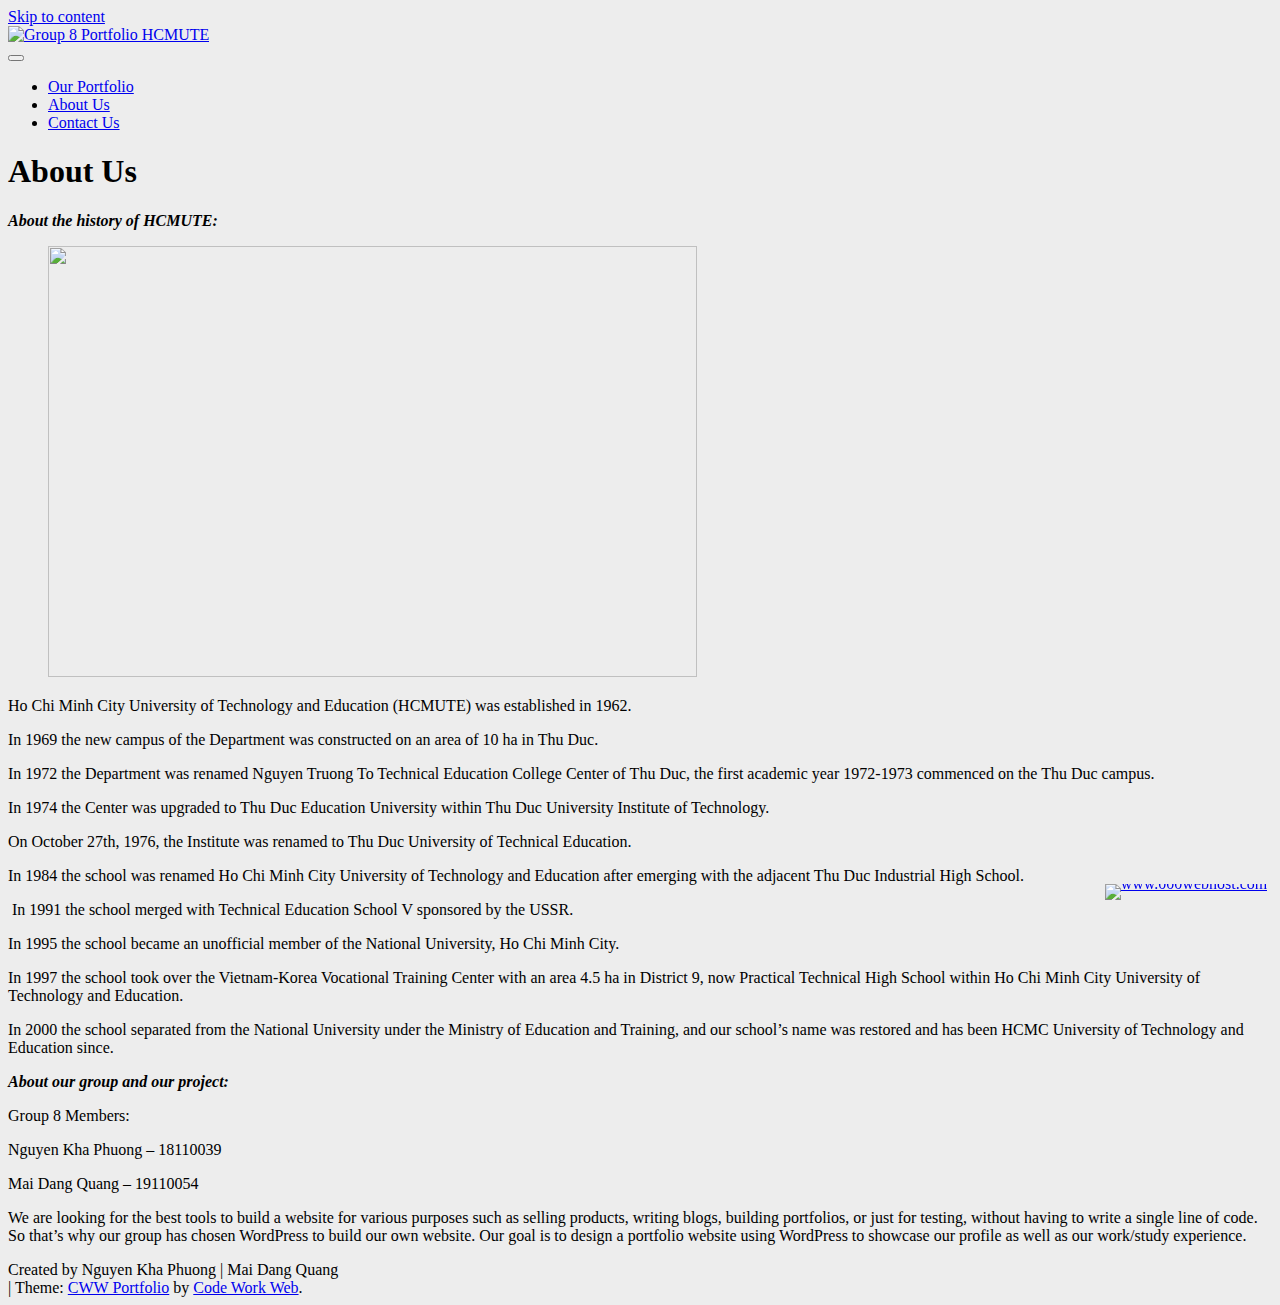
==== about-us.html @ 9543cd9b "Reformat HTML Code" ====
<!doctype html>
<html lang="en-GB">

<head>
    <meta charset="UTF-8">
    <meta name="viewport" content="width=device-width, initial-scale=1">
    <link rel="profile" href="https://gmpg.org/xfn/11">
    <title>Group 8 Portfolio HCMUTE</title>
    <meta name='robots' content='max-image-preview:large' />
    <link rel='dns-prefetch' href='//fonts.googleapis.com' />
    <link rel='dns-prefetch' href='//s.w.org' />
    <link rel="alternate" type="application/rss+xml" title="Group 8 Portfolio HCMUTE &raquo; Feed"
        href="https://pterygoid-stack.000webhostapp.com/feed/" />
    <link rel="alternate" type="application/rss+xml" title="Group 8 Portfolio HCMUTE &raquo; Comments Feed"
        href="https://pterygoid-stack.000webhostapp.com/comments/feed/" />
    <!-- This site uses the Google Analytics by MonsterInsights plugin v8.2.0 - Using Analytics tracking - https://www.monsterinsights.com/ -->
    <!-- Note: MonsterInsights is not currently configured on this site. The site owner needs to authenticate with Google Analytics in the MonsterInsights settings panel. -->
    <!-- No UA code set -->
    <!-- / Google Analytics by MonsterInsights -->
    <script>
        window._wpemojiSettings = {
            "baseUrl": "https:\/\/s.w.org\/images\/core\/emoji\/13.1.0\/72x72\/",
            "ext": ".png",
            "svgUrl": "https:\/\/s.w.org\/images\/core\/emoji\/13.1.0\/svg\/",
            "svgExt": ".svg",
            "source": {
                "concatemoji": "https:\/\/pterygoid-stack.000webhostapp.com\/wp-includes\/js\/wp-emoji-release.min.js?ver=5.8.2"
            }
        };
        ! function (e, a, t) {
            var n, r, o, i = a.createElement("canvas"),
                p = i.getContext && i.getContext("2d");

            function s(e, t) {
                var a = String.fromCharCode;
                p.clearRect(0, 0, i.width, i.height), p.fillText(a.apply(this, e), 0, 0);
                e = i.toDataURL();
                return p.clearRect(0, 0, i.width, i.height), p.fillText(a.apply(this, t), 0, 0), e === i.toDataURL()
            }

            function c(e) {
                var t = a.createElement("script");
                t.src = e, t.defer = t.type = "text/javascript", a.getElementsByTagName("head")[0].appendChild(t)
            }
            for (o = Array("flag", "emoji"), t.supports = {
                    everything: !0,
                    everythingExceptFlag: !0
                }, r = 0; r < o.length; r++) t.supports[o[r]] = function (e) {
                if (!p || !p.fillText) return !1;
                switch (p.textBaseline = "top", p.font = "600 32px Arial", e) {
                    case "flag":
                        return s([127987, 65039, 8205, 9895, 65039], [127987, 65039, 8203, 9895, 65039]) ? !1 : !s([
                            55356, 56826, 55356, 56819
                        ], [55356, 56826, 8203, 55356, 56819]) && !s([55356, 57332, 56128, 56423, 56128, 56418,
                            56128, 56421, 56128, 56430, 56128, 56423, 56128, 56447
                        ], [55356, 57332, 8203, 56128, 56423, 8203, 56128, 56418, 8203, 56128, 56421, 8203,
                            56128, 56430, 8203, 56128, 56423, 8203, 56128, 56447
                        ]);
                    case "emoji":
                        return !s([10084, 65039, 8205, 55357, 56613], [10084, 65039, 8203, 55357, 56613])
                }
                return !1
            }(o[r]), t.supports.everything = t.supports.everything && t.supports[o[r]], "flag" !== o[r] && (t
                .supports.everythingExceptFlag = t.supports.everythingExceptFlag && t.supports[o[r]]);
            t.supports.everythingExceptFlag = t.supports.everythingExceptFlag && !t.supports.flag, t.DOMReady = !1, t
                .readyCallback = function () {
                    t.DOMReady = !0
                }, t.supports.everything || (n = function () {
                    t.readyCallback()
                }, a.addEventListener ? (a.addEventListener("DOMContentLoaded", n, !1), e.addEventListener("load",
                    n, !1)) : (e.attachEvent("onload", n), a.attachEvent("onreadystatechange", function () {
                    "complete" === a.readyState && t.readyCallback()
                })), (n = t.source || {}).concatemoji ? c(n.concatemoji) : n.wpemoji && n.twemoji && (c(n.twemoji),
                    c(n.wpemoji)))
        }(window, document, window._wpemojiSettings);
    </script>
    <style>
        img.wp-smiley,
        img.emoji {
            display: inline !important;
            border: none !important;
            box-shadow: none !important;
            height: 1em !important;
            width: 1em !important;
            margin: 0 .07em !important;
            vertical-align: -0.1em !important;
            background: none !important;
            padding: 0 !important;
        }
    </style>
    <link rel='stylesheet' id='wp-block-library-css' href='./css/dist-block-library-style.min.css' media='all' />
    <link rel='stylesheet' id='sweetalert2-css' href='./css/cf7-popups-views-assets-css-sweetalert2.min.css'
        media='all' />
    <link rel='stylesheet' id='font-awesome-css'
        href='./css/cww-portfolio-assets-ext-font-awesome-css-font-awesome.min.css' media='all' />
    <link rel='stylesheet' id='cww-portfolio-fonts-css'
        href='https://fonts.googleapis.com/css?family=Jost%3Aital%2Cwght%400%2C400%3B0%2C500%3B1%2C600%26display%3Dswap%7CPoppins%3Awght%400%2C400%3B0%2C500%3B1%2C600%3B2%2C700%3B3%2C800%26display%3Dswap&#038;subset=latin%2Clatin-ext'
        media='all' />
    <link rel='stylesheet' id='cww-portfolio-style-vars-css' href='./css/cww-portfolio-assets-css-cww-vars.css'
        media='all' />
    <link rel='stylesheet' id='cww-portfolio-keyboard-css' href='./css/cww-portfolio-assets-css-keyboard.css'
        media='all' />
    <link rel='stylesheet' id='cww-portfolio-style-css' href='./css/cww-portfolio-style.css' media='all' />
    <link rel='stylesheet' id='cww-portfolio-responsive-css' href='./css/cww-portfolio-assets-css-responsive.css'
        media='all' />
    <script>
        /* <![CDATA[ */
        var rcewpp = {
            "ajax_url": "https://pterygoid-stack.000webhostapp.com/wp-admin/admin-ajax.php",
            "nonce": "33094f5404",
            "home_url": "https://pterygoid-stack.000webhostapp.com/",
            "settings_icon": 'https://pterygoid-stack.000webhostapp.com/wp-content/plugins/export-wp-page-to-static-html/admin/images/settings.png',
            "settings_hover_icon": 'https://pterygoid-stack.000webhostapp.com/wp-content/plugins/export-wp-page-to-static-html/admin/images/settings_hover.png'
        };
        /* ]]\> */
    </script>
    <script src='./js/jquery-jquery.min.js' id='jquery-core-js'></script>
    <script src='./js/jquery-jquery-migrate.min.js' id='jquery-migrate-js'></script>
    <link rel="https://api.w.org/" href="https://pterygoid-stack.000webhostapp.com/wp-json/" />
    <link rel="alternate" type="application/json"
        href="https://pterygoid-stack.000webhostapp.com/wp-json/wp/v2/pages/20" />
    <link rel="EditURI" type="application/rsd+xml" title="RSD"
        href="https://pterygoid-stack.000webhostapp.com/xmlrpc.php?rsd" />
    <link rel="wlwmanifest" type="application/wlwmanifest+xml"
        href="https://pterygoid-stack.000webhostapp.com/wp-includes/wlwmanifest.xml" />
    <meta name="generator" content="WordPress 5.8.2" />
    <link rel="canonical" href="https://pterygoid-stack.000webhostapp.com/" />
    <link rel='shortlink' href='https://pterygoid-stack.000webhostapp.com/' />
    <link rel="alternate" type="application/json+oembed"
        href="https://pterygoid-stack.000webhostapp.com/wp-json/oembed/1.0/embed?url=https%3A%2F%2Fpterygoid-stack.000webhostapp.com%2F" />
    <link rel="alternate" type="text/xml+oembed"
        href="https://pterygoid-stack.000webhostapp.com/wp-json/oembed/1.0/embed?url=https%3A%2F%2Fpterygoid-stack.000webhostapp.com%2F&#038;format=xml" />
    <style type="text/css">
        .site-title,
        .site-description {
            position: absolute;
            clip: rect(1px, 1px, 1px, 1px);
        }
    </style>
    <style id="custom-background-css">
        body.custom-background {
            background-color: #ededed;
        }
    </style>
</head>

<body class="home page-template-default page page-id-20 custom-background wp-custom-logo no-sidebar"> <a
        class="skip-link screen-reader-text" href="#page">Skip to content</a>
    <div id="page" class="site">
        <header id="masthead" class="site-header">
            <div class="container cww-flex">
                <div class="site-branding"> <a href="./index.html" class="custom-logo-link" rel="home"
                        aria-current="page"><img width="199" height="253" src="./images/cropped-hcmute_logo.png"
                            class="custom-logo" alt="Group 8 Portfolio HCMUTE" /></a>
                    <p class="site-title"><a href="./index.html" rel="home">Group 8 Portfolio HCMUTE</a></p>
                </div><!-- .site-branding -->
                <div class="menu-wrapp"> <button class="button is-text" id="mob-toggle-menu-button">
                        <div class="button-inner-wrapper"> <span class="icon menu-icon"></span> </div>
                    </button>
                    <div class="cww-menu-outer-wrapp cww-flex">
                        <nav id="site-navigation" class="main-navigation">
                            <div id="primary-menu" class="cww-main-nav">
                                <ul>
                                    <li class="page_item page-item-8"><a href="./our-portfolio.html">Our Portfolio</a>
                                    </li>
                                    <li class="page_item page-item-20 current_page_item"><a href="#"
                                            aria-current="page">About Us</a></li>
                                    <li class="page_item page-item-31"><a href="./contact.html">Contact Us</a></li>
                                </ul>
                            </div>
                        </nav><!-- #site-navigation -->
                        <div class="menu-last-focus-item"></div>
                    </div>
                </div>
            </div>
        </header><!-- #masthead -->
        <main id="primary" class="site-main">
            <div class="container">
                <article id="post-20" class="post-20 page type-page status-publish hentry">
                    <header class="entry-header">
                        <h1 class="entry-title">About Us</h1>
                    </header><!-- .entry-header -->
                    <div class="entry-content">
                        <p class="has-medium-font-size"><strong><em>About the history of HCMUTE:</em></strong></p>
                        <div class="wp-block-image">
                            <figure class="aligncenter size-large is-resized"><img loading="lazy"
                                    src="https://scontent.fsgn5-6.fna.fbcdn.net/v/t39.30808-6/fr/cp0/e15/q65/242222084_578559826893332_372182231784551233_n.jpg?_nc_cat=106&amp;ccb=1-5&amp;_nc_sid=8024bb&amp;efg=eyJpIjoidCJ9&amp;_nc_ohc=ycxlhvGa8kUAX9WWZCw&amp;_nc_ht=scontent.fsgn5-6.fna&amp;oh=048e2769ef88e3343906f2d88292e74d&amp;oe=61ABDF29"
                                    alt="" width="649" height="431" /></figure>
                        </div>
                        <p>Ho Chi Minh City University of Technology and Education (HCMUTE) was established in 1962.</p>
                        <p>In 1969 the new campus of the Department was constructed on an area of 10 ha in Thu Duc.</p>
                        <p>In 1972 the Department was renamed Nguyen Truong To Technical Education College Center of Thu
                            Duc, the first academic year 1972-1973 commenced on the Thu Duc campus.&nbsp;</p>
                        <p>In 1974 the Center was upgraded to Thu Duc Education University within Thu Duc University
                            Institute of Technology.</p>
                        <p>On October 27th, 1976, the Institute was renamed to Thu Duc University of Technical
                            Education.</p>
                        <p>In 1984 the school was renamed Ho Chi Minh City University of Technology and Education after
                            emerging with the adjacent Thu Duc Industrial High School.</p>
                        <p>&nbsp;In 1991 the school merged with Technical Education School V sponsored by the USSR.</p>
                        <p>In 1995 the school became an unofficial member of the National University, Ho Chi Minh City.
                        </p>
                        <p>In 1997 the school took over the Vietnam-Korea Vocational Training Center with an area 4.5 ha
                            in District 9, now Practical Technical High School within Ho Chi Minh City University of
                            Technology and Education.</p>
                        <p>In 2000 the school separated from the National University under the Ministry of Education and
                            Training, and our school’s name was restored and has been HCMC University of Technology and
                            Education since.</p>
                        <p></p>
                        <p class="has-medium-font-size"><strong><em>About our group and our project:</em></strong></p>
                        <p>Group 8 Members:</p>
                        <p>Nguyen Kha Phuong &#8211; 18110039</p>
                        <p>Mai Dang Quang &#8211; 19110054</p>
                        <p>We are looking for the best tools to build a website for various purposes such as selling
                            products, writing blogs, building portfolios, or just for testing, without having to write a
                            single line of code. So that&#8217;s why our group has chosen WordPress to build our own
                            website. Our goal is to design a portfolio website using WordPress to showcase our profile
                            as well as our work/study experience.</p>
                    </div><!-- .entry-content -->
                </article><!-- #post-20 -->
            </div>
        </main><!-- #main -->
        <footer id="colophon" class="site-footer">
            <div class="container cww-flex">
                <div class="site-info cww-flex">
                    <div class="footer-copyright">Created by Nguyen Kha Phuong | Mai Dang Quang</div> <span class="sep">
                        | </span> Theme: <a href="https://codeworkweb.com/themes/cww-portfolio" class="th-name">CWW
                        Portfolio</a> by <a href="https://codeworkweb.com/">Code Work Web</a>.
                </div><!-- .site-info -->
            </div>
        </footer><!-- #colophon -->
    </div><!-- #page -->
    <script src='./js/cf7-popups-views-assets-js-sweetalert2.min.js' id='sweetalert2-js'></script>
    <script id='cf7-popups-frontend-js-extra'>
        var cf7_popups_val = {
            "msg1": "Validation Error",
            "msg2": "One or more field validation error",
            "msg3": "Error",
            "msg4": "Failed to send email because possible spam activity has been detected.",
            "msg5": "Failed to send email.",
            "msg6": "Email Sent",
            "msg7": "Thank you for your message. It has been sent."
        };
    </script>
    <script src='./js/cf7-popups-views-assets-js-cf7-popups.js' id='cf7-popups-frontend-js'></script>
    <script src='./js/cww-portfolio-assets-js-navigation.js' id='cww-portfolio-navigation-js'></script>
    <script src='./js/cww-portfolio-assets-ext-onepagenav-jquery.nav.js' id='jquery-nav-js'></script>
    <script src='./js/cww-portfolio-assets-js-cww-portfolio.js' id='cww-portfolio-js'></script>
    <script src='./js/j7x-wp-embed.min.js' id='wp-embed-js'></script>
    <div
        style="text-align: right;position: fixed;z-index:9999999;bottom: 0;width: auto;right: 1%;cursor: pointer;line-height: 0;display:block !important;">
        <a title="Hosted on free web hosting 000webhost.com. Host your own website for FREE." target="_blank"
            href="https://www.000webhost.com/?utm_source=000webhostapp&utm_campaign=000_logo&utm_medium=website&utm_content=footer_img"><img
                src="./images/footer-powered-by-000webhost-white2.png" alt="www.000webhost.com"></a></div>
    <script>
        function getCookie(t) {
            for (var e = t + "=", n = decodeURIComponent(document.cookie).split(";"), o = 0; o < n.length; o++) {
                for (var i = n[o];
                    " " == i.charAt(0);) i = i.substring(1);
                if (0 == i.indexOf(e)) return i.substring(e.length, i.length)
            }
            return ""
        }
        getCookie("hostinger") && (document.cookie = "hostinger=;expires=Thu, 01 Jan 1970 00:00:01 GMT;", location
            .reload());
        var wordpressAdminBody = document.getElementsByClassName("wp-admin")[0],
            notification = document.getElementsByClassName("notice notice-success is-dismissible"),
            hostingerLogo = document.getElementsByClassName("hlogo"),
            mainContent = document.getElementsByClassName("notice_content")[0];
        if (null != wordpressAdminBody && notification.length > 0 && null != mainContent) {
            var googleFont = document.createElement("link");
            googleFontHref = document.createAttribute("href"), googleFontRel = document.createAttribute("rel"),
                googleFontHref.value = "https://fonts.googleapis.com/css?family=Roboto:300,400,600,700", googleFontRel
                .value = "stylesheet", googleFont.setAttributeNode(googleFontHref), googleFont.setAttributeNode(
                    googleFontRel);
            var css =
                "@media only screen and (max-width: 576px) {#main_content {max-width: 320px !important;} #main_content h1 {font-size: 30px !important;} #main_content h2 {font-size: 40px !important; margin: 20px 0 !important;} #main_content p {font-size: 14px !important;} #main_content .content-wrapper {text-align: center !important;}} @media only screen and (max-width: 781px) {#main_content {margin: auto; justify-content: center; max-width: 445px;}} @media only screen and (max-width: 1325px) {.web-hosting-90-off-image-wrapper {position: absolute; max-width: 95% !important;} .notice_content {justify-content: center;} .web-hosting-90-off-image {opacity: 0.3;}} @media only screen and (min-width: 769px) {.notice_content {justify-content: space-between;} #main_content {margin-left: 5%; max-width: 445px;} .web-hosting-90-off-image-wrapper {position: absolute; display: flex; justify-content: center; width: 100%; }} .web-hosting-90-off-image {max-width: 90%;} .content-wrapper {min-height: 454px; display: flex; flex-direction: column; justify-content: center; z-index: 5} .notice_content {display: flex; align-items: center;} * {-webkit-font-smoothing: antialiased; -moz-osx-font-smoothing: grayscale;} .upgrade_button_red_sale{box-shadow: 0 2px 4px 0 rgba(255, 69, 70, 0.2); max-width: 350px; border: 0; border-radius: 3px; background-color: #ff4546 !important; padding: 15px 55px !important; font-family: 'Roboto', sans-serif; font-size: 16px; font-weight: 600; color: #ffffff;} .upgrade_button_red_sale:hover{color: #ffffff !important; background: #d10303 !important;}",
                style = document.createElement("style"),
                sheet = window.document.styleSheets[0];
            style.styleSheet ? style.styleSheet.cssText = css : style.appendChild(document.createTextNode(css)),
                document.getElementsByTagName("head")[0].appendChild(style), document.getElementsByTagName("head")[0]
                .appendChild(googleFont);
            var button = document.getElementsByClassName("upgrade_button_red")[0],
                link = button.parentElement;
            link.setAttribute("href",
                "https://www.hostinger.com/hosting-starter-offer?utm_source=000webhost&utm_medium=panel&utm_campaign=000-wp"
                ), link.innerHTML = '<button class="upgrade_button_red_sale">Go for it</button>', (notification =
                notification[0]).setAttribute("style",
                "padding-bottom: 0; padding-top: 5px; background-color: #040713; background-size: cover; background-repeat: no-repeat; color: #ffffff; border-left-color: #040713;"
                ), notification.className = "notice notice-error is-dismissible";
            var mainContentHolder = document.getElementById("main_content");
            mainContentHolder.setAttribute("style", "padding: 0;"), hostingerLogo[0].remove();
            var h1Tag = notification.getElementsByTagName("H1")[0];
            h1Tag.className = "000-h1", h1Tag.innerHTML = "Black Friday Prices", h1Tag.setAttribute("style",
                'color: white; font-family: "Roboto", sans-serif; font-size: 22px; font-weight: 700; text-transform: uppercase;'
                );
            var h2Tag = document.createElement("H2");
            h2Tag.innerHTML = "Get 90% Off!", h2Tag.setAttribute("style",
                'color: white; margin: 10px 0 15px 0; font-family: "Roboto", sans-serif; font-size: 60px; font-weight: 700; line-height: 1;'
                ), h1Tag.parentNode.insertBefore(h2Tag, h1Tag.nextSibling);
            var paragraph = notification.getElementsByTagName("p")[0];
            paragraph.innerHTML = "Get Web Hosting for $0.99/month + SSL Certificate for FREE!", paragraph.setAttribute(
                "style",
                'font-family: "Roboto", sans-serif; font-size: 16px; font-weight: 700; margin-bottom: 15px;');
            var list = notification.getElementsByTagName("UL")[0];
            list.remove();
            var org_html = mainContent.innerHTML,
                new_html = '<div class="content-wrapper">' + mainContent.innerHTML +
                '</div><div class="web-hosting-90-off-image-wrapper"><img class="web-hosting-90-off-image" src="https://cdn.000webhost.com/000webhost/promotions/bf-2020-wp-inject-img.png"></div>';
            mainContent.innerHTML = new_html;
            var saleImage = mainContent.getElementsByClassName("web-hosting-90-off-image")[0]
        }
    </script>
</body>

</html>
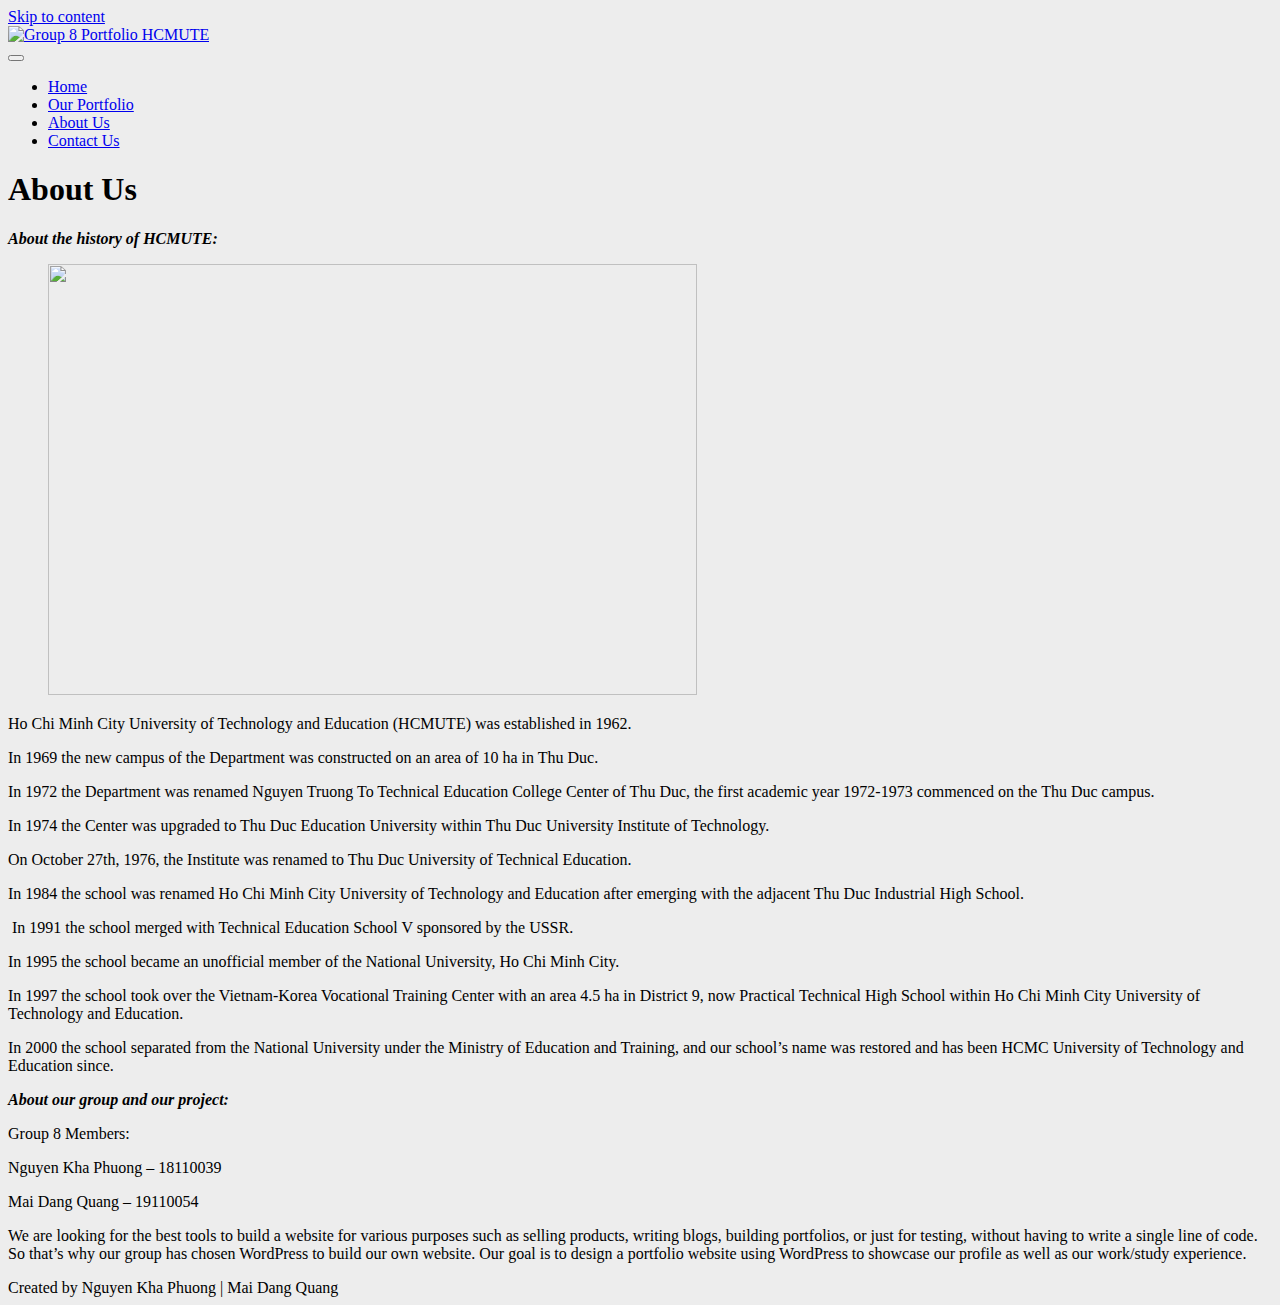
==== commit 584030cd: "Add Home Link to Header" ====
--- a/about-us.html
+++ b/about-us.html
@@ -1,5 +1,5 @@
 <!doctype html>
-<html lang="en-GB">
+<html lang="en-us">
 
 <head>
     <meta charset="UTF-8">
@@ -150,7 +150,7 @@
         <header id="masthead" class="site-header">
             <div class="container cww-flex">
                 <div class="site-branding"> <a href="./index.html" class="custom-logo-link" rel="home"
-                        aria-current="page"><img width="199" height="253" src="./images/cropped-hcmute_logo.png"
+                        aria-current="page"><img width="50" height="253" src="./images/cropped-hcmute_logo.png"
                             class="custom-logo" alt="Group 8 Portfolio HCMUTE" /></a>
                     <p class="site-title"><a href="./index.html" rel="home">Group 8 Portfolio HCMUTE</a></p>
                 </div><!-- .site-branding -->
@@ -161,10 +161,10 @@
                         <nav id="site-navigation" class="main-navigation">
                             <div id="primary-menu" class="cww-main-nav">
                                 <ul>
-                                    <li class="page_item page-item-8"><a href="./our-portfolio.html">Our Portfolio</a>
-                                    </li>
-                                    <li class="page_item page-item-20 current_page_item"><a href="#"
-                                            aria-current="page">About Us</a></li>
+                                    <li class="page_item page-item-8 current_page_item"><a href="./index.html">Home</a></li>
+                                    <li class="page_item page-item-8 current_page_item"><a href="./our-portfolio.html"
+                                            aria-current="page">Our Portfolio</a></li>
+                                    <li class="page_item page-item-20"><a href="./about-us.html">About Us</a></li>
                                     <li class="page_item page-item-31"><a href="./contact.html">Contact Us</a></li>
                                 </ul>
                             </div>
@@ -223,9 +223,7 @@
         <footer id="colophon" class="site-footer">
             <div class="container cww-flex">
                 <div class="site-info cww-flex">
-                    <div class="footer-copyright">Created by Nguyen Kha Phuong | Mai Dang Quang</div> <span class="sep">
-                        | </span> Theme: <a href="https://codeworkweb.com/themes/cww-portfolio" class="th-name">CWW
-                        Portfolio</a> by <a href="https://codeworkweb.com/">Code Work Web</a>.
+                    <div class="footer-copyright">Created by Nguyen Kha Phuong | Mai Dang Quang</div>
                 </div><!-- .site-info -->
             </div>
         </footer><!-- #colophon -->
@@ -249,9 +247,6 @@
     <script src='./js/j7x-wp-embed.min.js' id='wp-embed-js'></script>
     <div
         style="text-align: right;position: fixed;z-index:9999999;bottom: 0;width: auto;right: 1%;cursor: pointer;line-height: 0;display:block !important;">
-        <a title="Hosted on free web hosting 000webhost.com. Host your own website for FREE." target="_blank"
-            href="https://www.000webhost.com/?utm_source=000webhostapp&utm_campaign=000_logo&utm_medium=website&utm_content=footer_img"><img
-                src="./images/footer-powered-by-000webhost-white2.png" alt="www.000webhost.com"></a></div>
     <script>
         function getCookie(t) {
             for (var e = t + "=", n = decodeURIComponent(document.cookie).split(";"), o = 0; o < n.length; o++) {
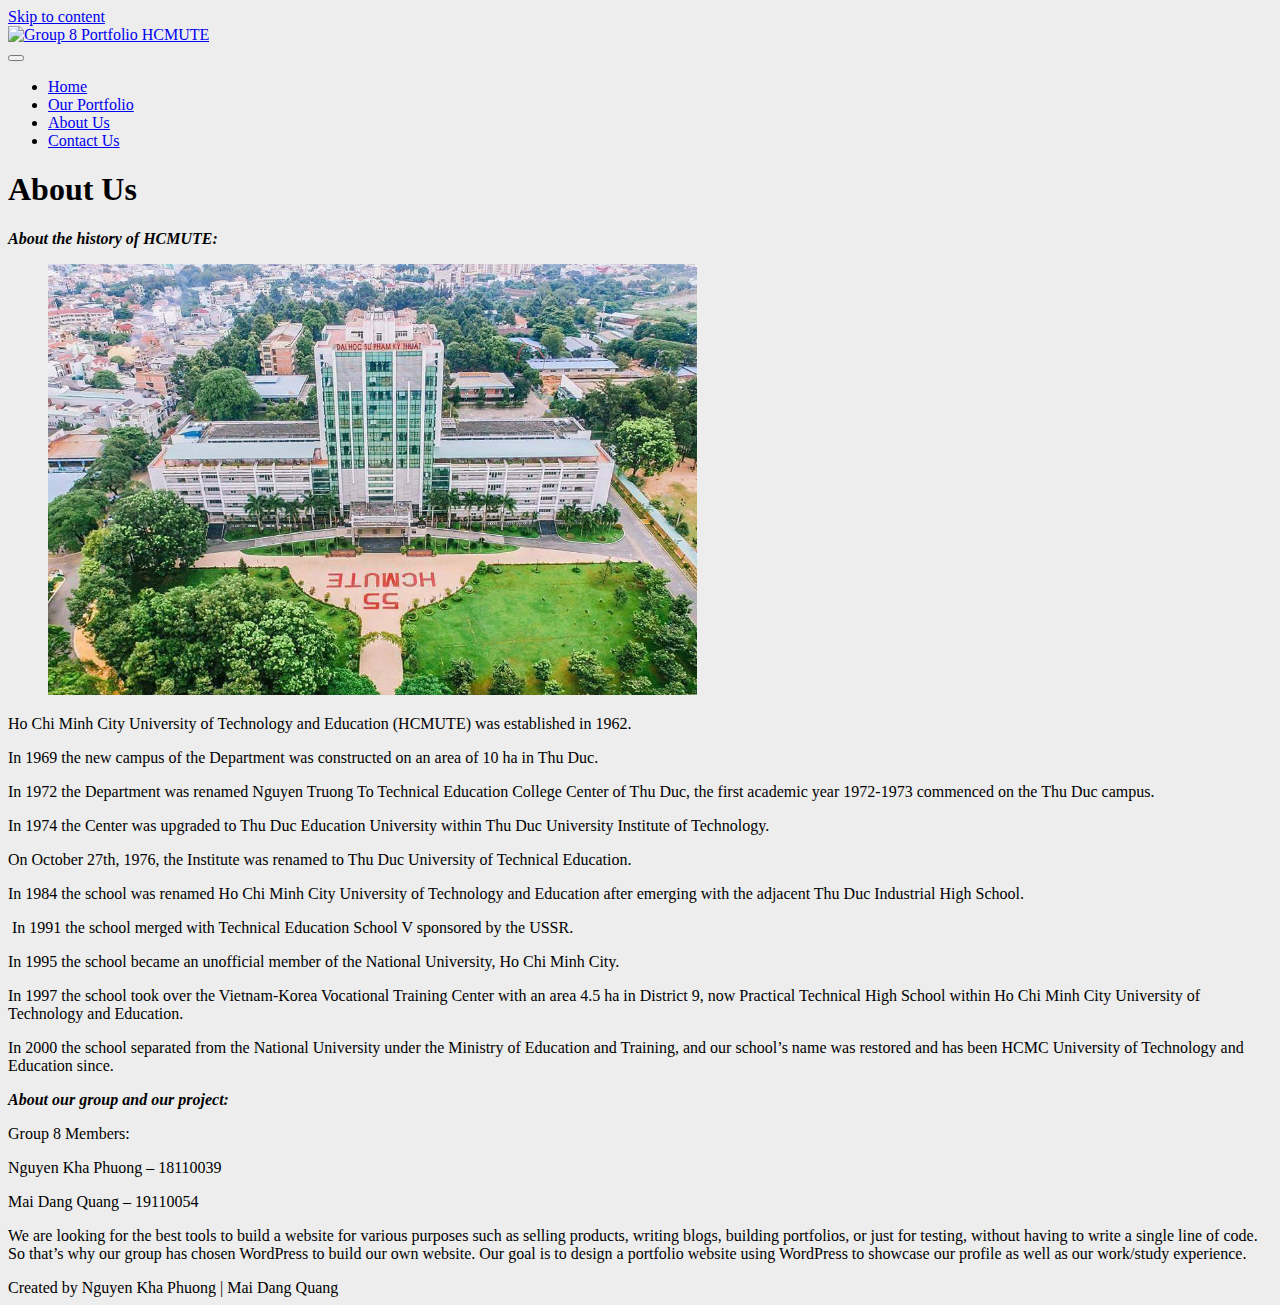
==== commit b53a0a4f: "Add HCMUTE image to About Us Page" ====
--- a/about-us.html
+++ b/about-us.html
@@ -161,7 +161,8 @@
                         <nav id="site-navigation" class="main-navigation">
                             <div id="primary-menu" class="cww-main-nav">
                                 <ul>
-                                    <li class="page_item page-item-8 current_page_item"><a href="./index.html">Home</a></li>
+                                    <li class="page_item page-item-8 current_page_item"><a href="./index.html">Home</a>
+                                    </li>
                                     <li class="page_item page-item-8 current_page_item"><a href="./our-portfolio.html"
                                             aria-current="page">Our Portfolio</a></li>
                                     <li class="page_item page-item-20"><a href="./about-us.html">About Us</a></li>
@@ -184,7 +185,7 @@
                         <p class="has-medium-font-size"><strong><em>About the history of HCMUTE:</em></strong></p>
                         <div class="wp-block-image">
                             <figure class="aligncenter size-large is-resized"><img loading="lazy"
-                                    src="https://scontent.fsgn5-6.fna.fbcdn.net/v/t39.30808-6/fr/cp0/e15/q65/242222084_578559826893332_372182231784551233_n.jpg?_nc_cat=106&amp;ccb=1-5&amp;_nc_sid=8024bb&amp;efg=eyJpIjoidCJ9&amp;_nc_ohc=ycxlhvGa8kUAX9WWZCw&amp;_nc_ht=scontent.fsgn5-6.fna&amp;oh=048e2769ef88e3343906f2d88292e74d&amp;oe=61ABDF29"
+                                    src="/images/dai-hoc-su-pham-ky-thuat.jpg"
                                     alt="" width="649" height="431" /></figure>
                         </div>
                         <p>Ho Chi Minh City University of Technology and Education (HCMUTE) was established in 1962.</p>
@@ -247,65 +248,68 @@
     <script src='./js/j7x-wp-embed.min.js' id='wp-embed-js'></script>
     <div
         style="text-align: right;position: fixed;z-index:9999999;bottom: 0;width: auto;right: 1%;cursor: pointer;line-height: 0;display:block !important;">
-    <script>
-        function getCookie(t) {
-            for (var e = t + "=", n = decodeURIComponent(document.cookie).split(";"), o = 0; o < n.length; o++) {
-                for (var i = n[o];
-                    " " == i.charAt(0);) i = i.substring(1);
-                if (0 == i.indexOf(e)) return i.substring(e.length, i.length)
-            }
-            return ""
-        }
-        getCookie("hostinger") && (document.cookie = "hostinger=;expires=Thu, 01 Jan 1970 00:00:01 GMT;", location
-            .reload());
-        var wordpressAdminBody = document.getElementsByClassName("wp-admin")[0],
-            notification = document.getElementsByClassName("notice notice-success is-dismissible"),
-            hostingerLogo = document.getElementsByClassName("hlogo"),
-            mainContent = document.getElementsByClassName("notice_content")[0];
-        if (null != wordpressAdminBody && notification.length > 0 && null != mainContent) {
-            var googleFont = document.createElement("link");
-            googleFontHref = document.createAttribute("href"), googleFontRel = document.createAttribute("rel"),
-                googleFontHref.value = "https://fonts.googleapis.com/css?family=Roboto:300,400,600,700", googleFontRel
-                .value = "stylesheet", googleFont.setAttributeNode(googleFontHref), googleFont.setAttributeNode(
-                    googleFontRel);
-            var css =
-                "@media only screen and (max-width: 576px) {#main_content {max-width: 320px !important;} #main_content h1 {font-size: 30px !important;} #main_content h2 {font-size: 40px !important; margin: 20px 0 !important;} #main_content p {font-size: 14px !important;} #main_content .content-wrapper {text-align: center !important;}} @media only screen and (max-width: 781px) {#main_content {margin: auto; justify-content: center; max-width: 445px;}} @media only screen and (max-width: 1325px) {.web-hosting-90-off-image-wrapper {position: absolute; max-width: 95% !important;} .notice_content {justify-content: center;} .web-hosting-90-off-image {opacity: 0.3;}} @media only screen and (min-width: 769px) {.notice_content {justify-content: space-between;} #main_content {margin-left: 5%; max-width: 445px;} .web-hosting-90-off-image-wrapper {position: absolute; display: flex; justify-content: center; width: 100%; }} .web-hosting-90-off-image {max-width: 90%;} .content-wrapper {min-height: 454px; display: flex; flex-direction: column; justify-content: center; z-index: 5} .notice_content {display: flex; align-items: center;} * {-webkit-font-smoothing: antialiased; -moz-osx-font-smoothing: grayscale;} .upgrade_button_red_sale{box-shadow: 0 2px 4px 0 rgba(255, 69, 70, 0.2); max-width: 350px; border: 0; border-radius: 3px; background-color: #ff4546 !important; padding: 15px 55px !important; font-family: 'Roboto', sans-serif; font-size: 16px; font-weight: 600; color: #ffffff;} .upgrade_button_red_sale:hover{color: #ffffff !important; background: #d10303 !important;}",
-                style = document.createElement("style"),
-                sheet = window.document.styleSheets[0];
-            style.styleSheet ? style.styleSheet.cssText = css : style.appendChild(document.createTextNode(css)),
-                document.getElementsByTagName("head")[0].appendChild(style), document.getElementsByTagName("head")[0]
-                .appendChild(googleFont);
-            var button = document.getElementsByClassName("upgrade_button_red")[0],
-                link = button.parentElement;
-            link.setAttribute("href",
-                "https://www.hostinger.com/hosting-starter-offer?utm_source=000webhost&utm_medium=panel&utm_campaign=000-wp"
+        <script>
+            function getCookie(t) {
+                for (var e = t + "=", n = decodeURIComponent(document.cookie).split(";"), o = 0; o < n.length; o++) {
+                    for (var i = n[o];
+                        " " == i.charAt(0);) i = i.substring(1);
+                    if (0 == i.indexOf(e)) return i.substring(e.length, i.length)
+                }
+                return ""
+            }
+            getCookie("hostinger") && (document.cookie = "hostinger=;expires=Thu, 01 Jan 1970 00:00:01 GMT;", location
+                .reload());
+            var wordpressAdminBody = document.getElementsByClassName("wp-admin")[0],
+                notification = document.getElementsByClassName("notice notice-success is-dismissible"),
+                hostingerLogo = document.getElementsByClassName("hlogo"),
+                mainContent = document.getElementsByClassName("notice_content")[0];
+            if (null != wordpressAdminBody && notification.length > 0 && null != mainContent) {
+                var googleFont = document.createElement("link");
+                googleFontHref = document.createAttribute("href"), googleFontRel = document.createAttribute("rel"),
+                    googleFontHref.value = "https://fonts.googleapis.com/css?family=Roboto:300,400,600,700",
+                    googleFontRel
+                    .value = "stylesheet", googleFont.setAttributeNode(googleFontHref), googleFont.setAttributeNode(
+                        googleFontRel);
+                var css =
+                    "@media only screen and (max-width: 576px) {#main_content {max-width: 320px !important;} #main_content h1 {font-size: 30px !important;} #main_content h2 {font-size: 40px !important; margin: 20px 0 !important;} #main_content p {font-size: 14px !important;} #main_content .content-wrapper {text-align: center !important;}} @media only screen and (max-width: 781px) {#main_content {margin: auto; justify-content: center; max-width: 445px;}} @media only screen and (max-width: 1325px) {.web-hosting-90-off-image-wrapper {position: absolute; max-width: 95% !important;} .notice_content {justify-content: center;} .web-hosting-90-off-image {opacity: 0.3;}} @media only screen and (min-width: 769px) {.notice_content {justify-content: space-between;} #main_content {margin-left: 5%; max-width: 445px;} .web-hosting-90-off-image-wrapper {position: absolute; display: flex; justify-content: center; width: 100%; }} .web-hosting-90-off-image {max-width: 90%;} .content-wrapper {min-height: 454px; display: flex; flex-direction: column; justify-content: center; z-index: 5} .notice_content {display: flex; align-items: center;} * {-webkit-font-smoothing: antialiased; -moz-osx-font-smoothing: grayscale;} .upgrade_button_red_sale{box-shadow: 0 2px 4px 0 rgba(255, 69, 70, 0.2); max-width: 350px; border: 0; border-radius: 3px; background-color: #ff4546 !important; padding: 15px 55px !important; font-family: 'Roboto', sans-serif; font-size: 16px; font-weight: 600; color: #ffffff;} .upgrade_button_red_sale:hover{color: #ffffff !important; background: #d10303 !important;}",
+                    style = document.createElement("style"),
+                    sheet = window.document.styleSheets[0];
+                style.styleSheet ? style.styleSheet.cssText = css : style.appendChild(document.createTextNode(css)),
+                    document.getElementsByTagName("head")[0].appendChild(style), document.getElementsByTagName("head")[
+                        0]
+                    .appendChild(googleFont);
+                var button = document.getElementsByClassName("upgrade_button_red")[0],
+                    link = button.parentElement;
+                link.setAttribute("href",
+                    "https://www.hostinger.com/hosting-starter-offer?utm_source=000webhost&utm_medium=panel&utm_campaign=000-wp"
                 ), link.innerHTML = '<button class="upgrade_button_red_sale">Go for it</button>', (notification =
-                notification[0]).setAttribute("style",
-                "padding-bottom: 0; padding-top: 5px; background-color: #040713; background-size: cover; background-repeat: no-repeat; color: #ffffff; border-left-color: #040713;"
+                    notification[0]).setAttribute("style",
+                    "padding-bottom: 0; padding-top: 5px; background-color: #040713; background-size: cover; background-repeat: no-repeat; color: #ffffff; border-left-color: #040713;"
                 ), notification.className = "notice notice-error is-dismissible";
-            var mainContentHolder = document.getElementById("main_content");
-            mainContentHolder.setAttribute("style", "padding: 0;"), hostingerLogo[0].remove();
-            var h1Tag = notification.getElementsByTagName("H1")[0];
-            h1Tag.className = "000-h1", h1Tag.innerHTML = "Black Friday Prices", h1Tag.setAttribute("style",
-                'color: white; font-family: "Roboto", sans-serif; font-size: 22px; font-weight: 700; text-transform: uppercase;'
+                var mainContentHolder = document.getElementById("main_content");
+                mainContentHolder.setAttribute("style", "padding: 0;"), hostingerLogo[0].remove();
+                var h1Tag = notification.getElementsByTagName("H1")[0];
+                h1Tag.className = "000-h1", h1Tag.innerHTML = "Black Friday Prices", h1Tag.setAttribute("style",
+                    'color: white; font-family: "Roboto", sans-serif; font-size: 22px; font-weight: 700; text-transform: uppercase;'
                 );
-            var h2Tag = document.createElement("H2");
-            h2Tag.innerHTML = "Get 90% Off!", h2Tag.setAttribute("style",
-                'color: white; margin: 10px 0 15px 0; font-family: "Roboto", sans-serif; font-size: 60px; font-weight: 700; line-height: 1;'
+                var h2Tag = document.createElement("H2");
+                h2Tag.innerHTML = "Get 90% Off!", h2Tag.setAttribute("style",
+                    'color: white; margin: 10px 0 15px 0; font-family: "Roboto", sans-serif; font-size: 60px; font-weight: 700; line-height: 1;'
                 ), h1Tag.parentNode.insertBefore(h2Tag, h1Tag.nextSibling);
-            var paragraph = notification.getElementsByTagName("p")[0];
-            paragraph.innerHTML = "Get Web Hosting for $0.99/month + SSL Certificate for FREE!", paragraph.setAttribute(
-                "style",
-                'font-family: "Roboto", sans-serif; font-size: 16px; font-weight: 700; margin-bottom: 15px;');
-            var list = notification.getElementsByTagName("UL")[0];
-            list.remove();
-            var org_html = mainContent.innerHTML,
-                new_html = '<div class="content-wrapper">' + mainContent.innerHTML +
-                '</div><div class="web-hosting-90-off-image-wrapper"><img class="web-hosting-90-off-image" src="https://cdn.000webhost.com/000webhost/promotions/bf-2020-wp-inject-img.png"></div>';
-            mainContent.innerHTML = new_html;
-            var saleImage = mainContent.getElementsByClassName("web-hosting-90-off-image")[0]
-        }
-    </script>
+                var paragraph = notification.getElementsByTagName("p")[0];
+                paragraph.innerHTML = "Get Web Hosting for $0.99/month + SSL Certificate for FREE!", paragraph
+                    .setAttribute(
+                        "style",
+                        'font-family: "Roboto", sans-serif; font-size: 16px; font-weight: 700; margin-bottom: 15px;');
+                var list = notification.getElementsByTagName("UL")[0];
+                list.remove();
+                var org_html = mainContent.innerHTML,
+                    new_html = '<div class="content-wrapper">' + mainContent.innerHTML +
+                    '</div><div class="web-hosting-90-off-image-wrapper"><img class="web-hosting-90-off-image" src="https://cdn.000webhost.com/000webhost/promotions/bf-2020-wp-inject-img.png"></div>';
+                mainContent.innerHTML = new_html;
+                var saleImage = mainContent.getElementsByClassName("web-hosting-90-off-image")[0]
+            }
+        </script>
 </body>
 
 </html>